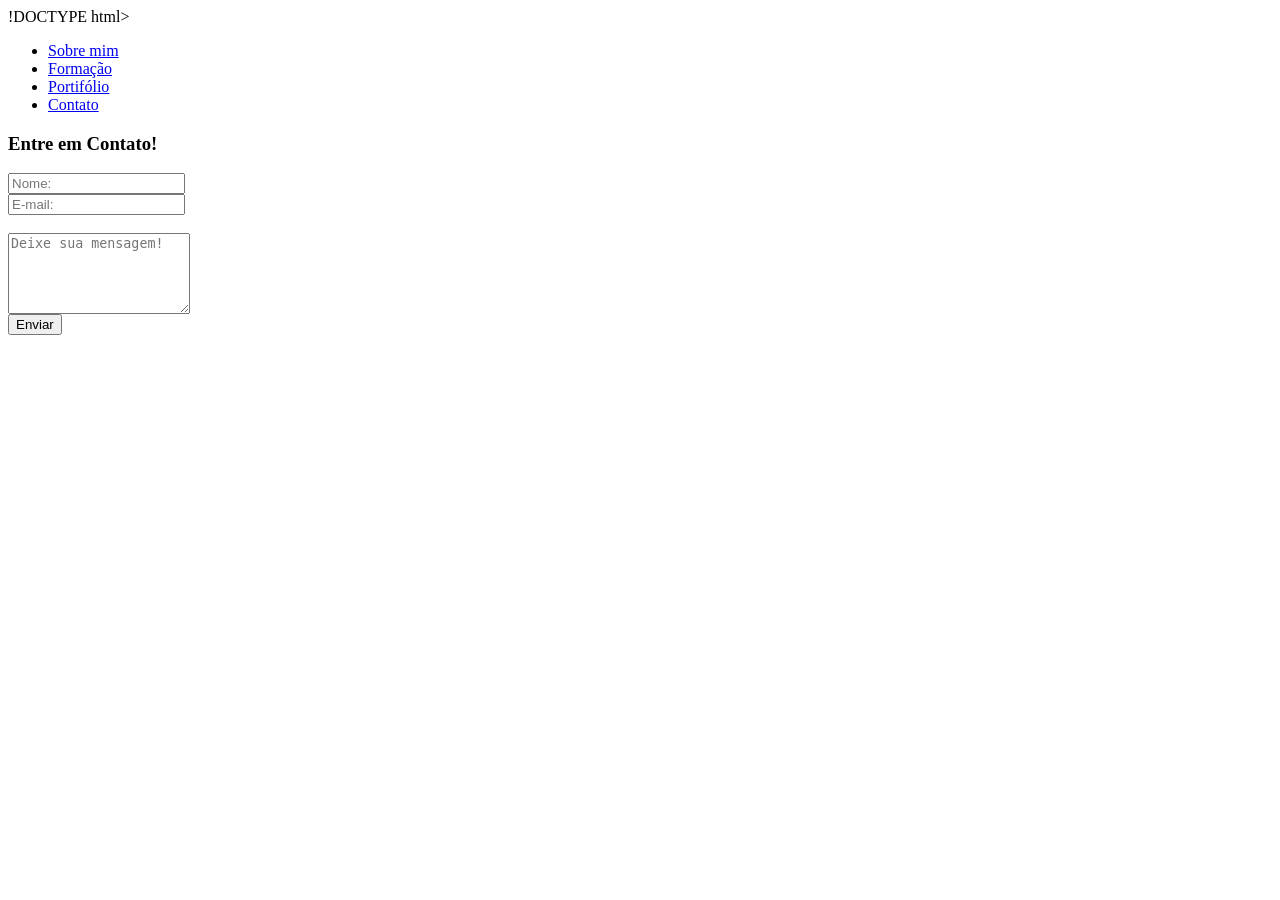
==== contato.html @ ffa9f386 "Create contato.html" ====
!DOCTYPE html>
<html lang="pt-br">
<head>
    <meta charset="UTF-8">
    <meta name="viewport" content="width=device-width, initial-scale=1.0">
    <link rel="stylesheet" href="style.css">
    <link href="https://fonts.googleapis.com/css2?family=Roboto+Mono:ital,wght@0,100..700;1,100..700&family=Space+Grotesk:wght@300..700&display=swap" rel="stylesheet">
    <title>Contato</title>
</head>
<body>
    <header> <!--Cabeçalho da página-->
        <nav class="menu-principal"><!--iniciando a criação do menu-->
            <ul><!--lista não ordenada, dentro irá os li com cada link do menu-->
                <!--Itens do menu, dentro de cada li colocar um a para a página que queremos-->
                <li><a href="sobremim.html" target="_blank">Sobre mim</a></li>
                <li><a href="formacao.html" target="_blank">Formação</a></li>
                <li><a href="portifolio.html" target="_blank">Portifólio</a></li>
                <li><a href="contato.html" target="_blank">Contato</a></li>
            </ul>
        </nav>
    </header>
    <h3>Entre em Contato!</h3>
   <form id="formularioContato" action="/enviarmensagem" method="post">
    <div>
        <input type="text" id="nome" name="nome" placeholder="Nome:" required>
    </div>

    <div>
        <input type="email" id="email" name="email" placeholder="E-mail:" required>
    </div><br>

    <div>

        <textarea id="mensagem" name="mensagem" placeholder="Deixe sua mensagem!" required rows="5"></textarea>
    </div>

    <button type="submit">Enviar</button>

    <p id="mensagemAgradecimento" style="display:none; color: rgb(71, 132, 71); font-weight: bold; margin-top: 10px;">
        Obrigado! Sua mensagem foi enviada com sucesso.
    </p>
</form>



<script>
    document.addEventListener( 'DOMContentLoaded', function () {
        // 1. Pega o formulário e a mensagem de agradecimento pelo ID
        const formulario = document.getElementById( 'formularioContato' );
        const msgAgradecimento = document.getElementById( 'mensagemAgradecimento' );

        // Verifica se os elementos foram encontrados
        if ( !formulario || !msgAgradecimento ) {
            console.error( "Elementos do formulário ou da mensagem não encontrados." );
            return;
        }

        // 2. Adiciona o ouvinte de evento 'submit'
        formulario.addEventListener( 'submit', function ( event ) {
            // **IMPEDE O ENVIO PADRÃO:**
            // Se você não fizer isso, a página irá recarregar e o JS não funcionará.
            event.preventDefault();

            // --- 3. Execução ---

            // a) Exibe a mensagem de agradecimento
            msgAgradecimento.style.display = 'block';

            // b) Limpa todos os campos do formulário
            formulario.reset();

            // c) Esconde a mensagem de agradecimento após 5 segundos
            setTimeout( function () {
                msgAgradecimento.style.display = 'none';
            }, 5000 ); // 5000 milissegundos = 5 segundos
        } );
    } );
</script>
    
</body>
</html>
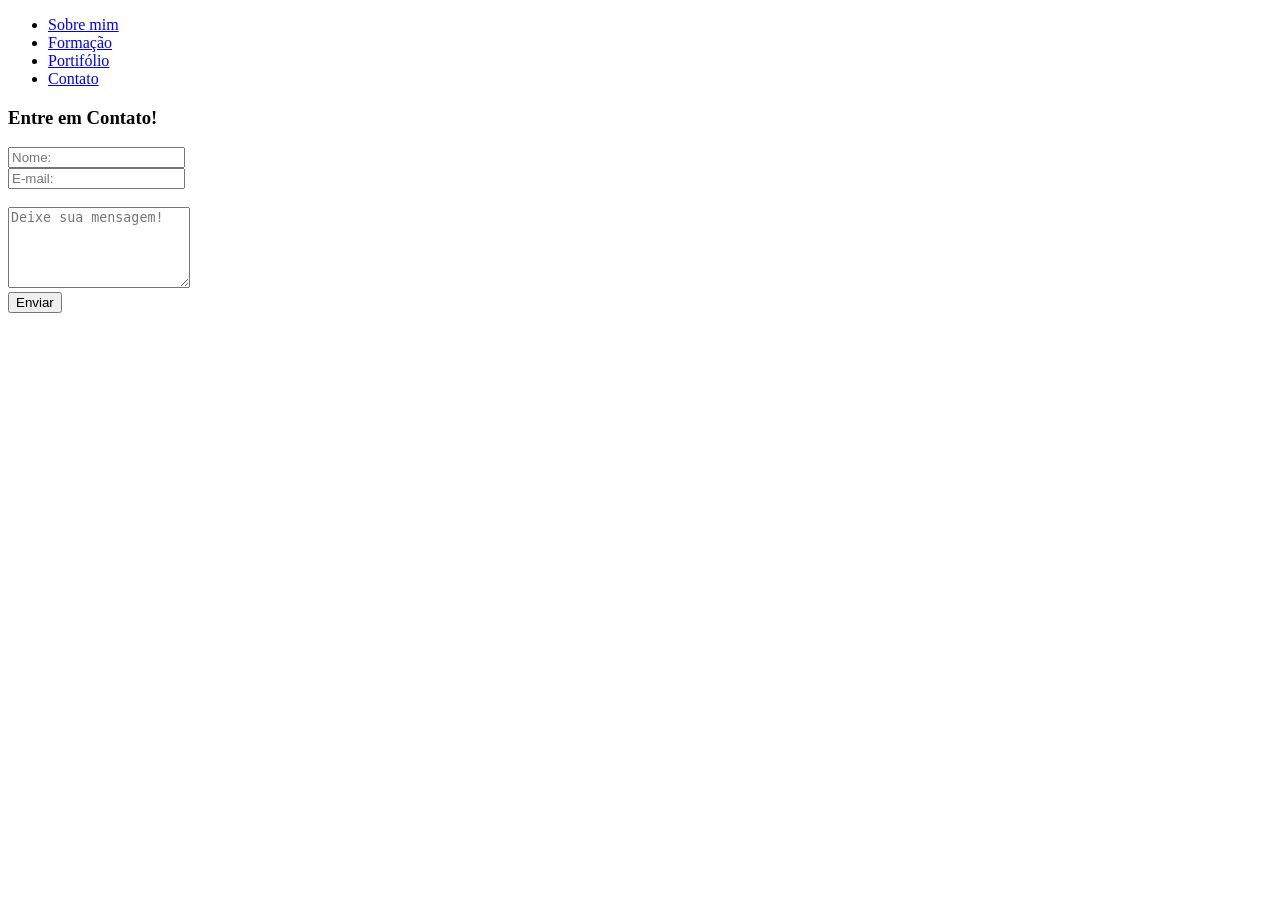
==== commit d490bf12: "c" ====
--- a/contato.html
+++ b/contato.html
@@ -1,4 +1,4 @@
-!DOCTYPE html>
+<!DOCTYPE html>
 <html lang="pt-br">
 <head>
     <meta charset="UTF-8">
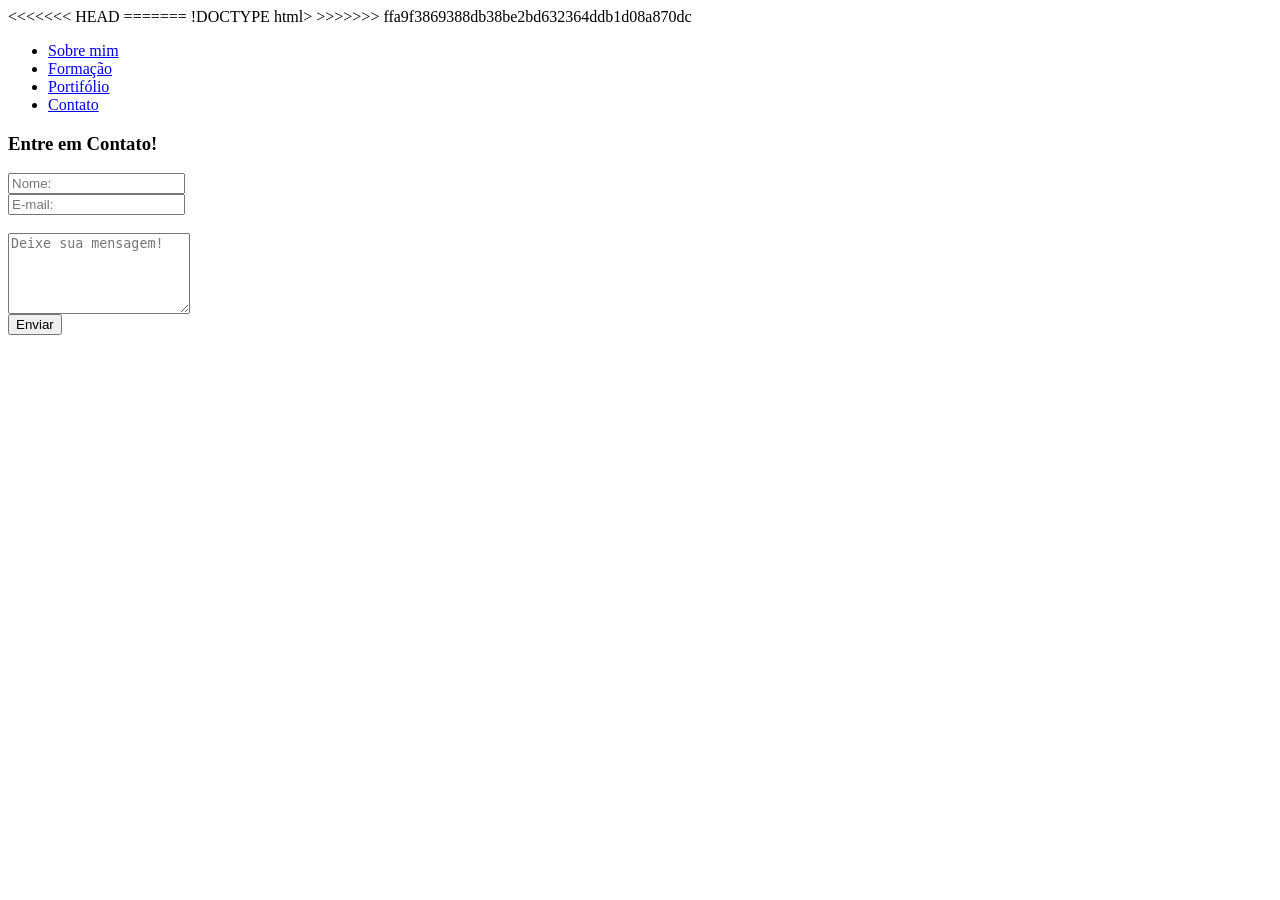
==== commit 65371fd3: "Update contato.html" ====
--- a/contato.html
+++ b/contato.html
@@ -1,4 +1,8 @@
+<<<<<<< HEAD
 <!DOCTYPE html>
+=======
+!DOCTYPE html>
+>>>>>>> ffa9f3869388db38be2bd632364ddb1d08a870dc
 <html lang="pt-br">
 <head>
     <meta charset="UTF-8">
